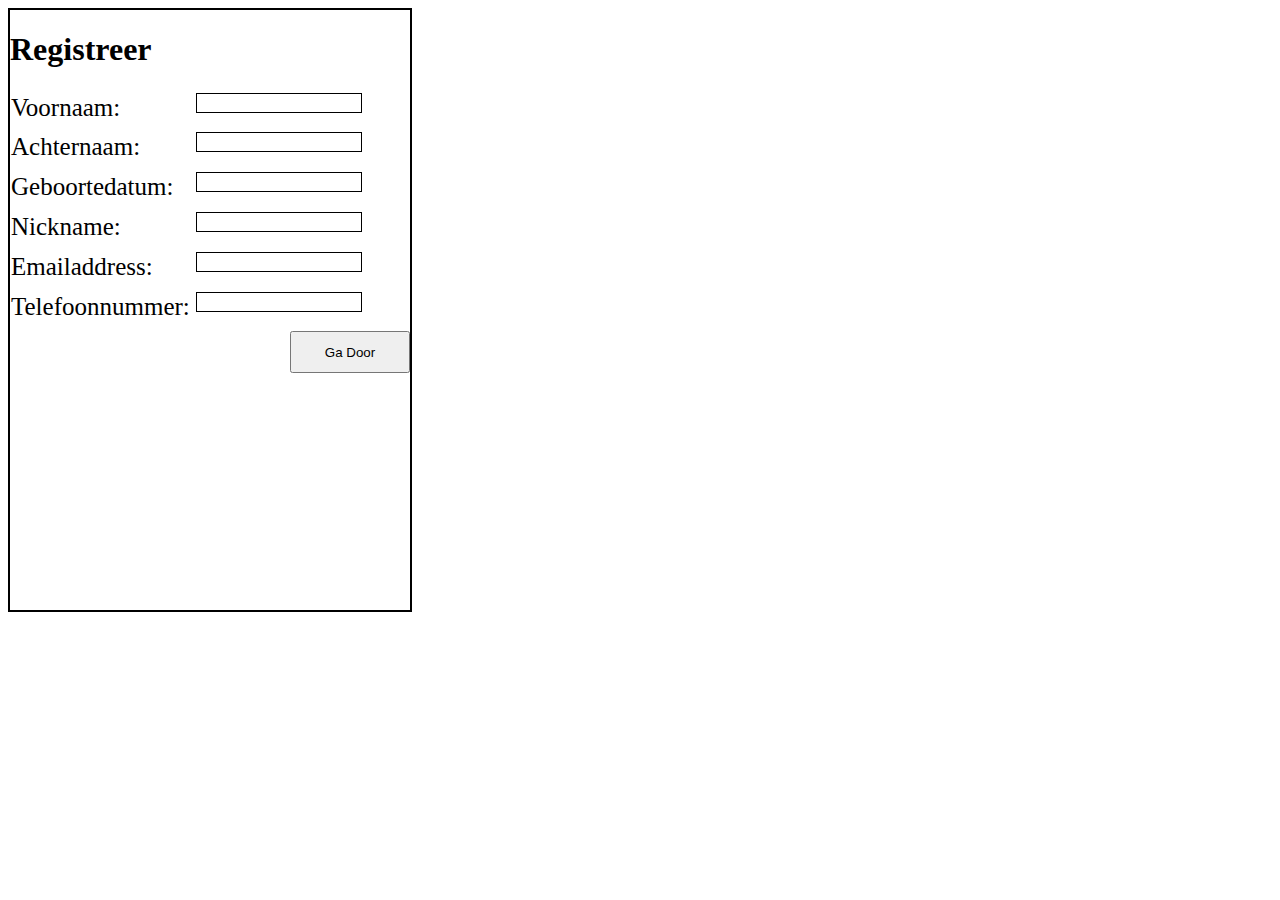
==== index.html @ b7083f9b "Opdracht 1 klaar" ====
<!DOCTYPE html>
<html lang="en">
<head>
    <meta charset="UTF-8">
    <meta name="viewport" content="width=device-width, initial-scale=1.0">
    <meta http-equiv="X-UA-Compatible" content="ie=edge">
    <title>Opdracht1</title>
    <link rel="stylesheet" href="style.css">
</head>
<body>

    <div id="box">

        <h1>Registreer</h1>

        <div id= "voornaambox">
        <p>Voornaam: </p>
        <input type="text" name="" id="voornaam">
        </div>

        <div class= "info">
        <p>Achternaam: </p>
        <input type="text" name="" id="voornaam">
        </div>

        <div class= "info">
        <p>Geboortedatum: </p>
        <input type="text" name="" id="voornaam">
        </div>

        <div class= "info">
        <p>Nickname: </p>
        <input type="text" name="" id="voornaam">
        </div>

        <div class= "info">
        <p>Emailaddress: </p>
        <input type="text" name="" id="voornaam">
        </div>

        <div class= "info">
        <p>Telefoonnummer: </p>
        <input type="text" name="" id="voornaam">
        </div>

        <div class="button">
        <button>Ga Door</button>
        </div>
        
        
        

    </div>

    
</body>
</html>
---- style.css ----
#box{
    border: 2px solid black;
    height: 600px;
    width: 400px;
    display: flex;
    flex-direction: column;
   

}

h1{
    height: 10%;
}

p{
    font-size: 25px;
    height: 10%;
    margin: 1px;
    width: 46%;
}

.info{
    height: 10%;
    display: flex;
    flex-direction: row;
}

#voornaambox{
    height: 10%;
    display: flex;
    flex-direction: row;
}

input{
    border: 1px solid black;
    width: 40%;
    height: 40%;
}

button{
    width: 30%;
    height: 15%;
}

.button{
    height: 70%;
    display: flex;
    justify-content: flex-end;

}
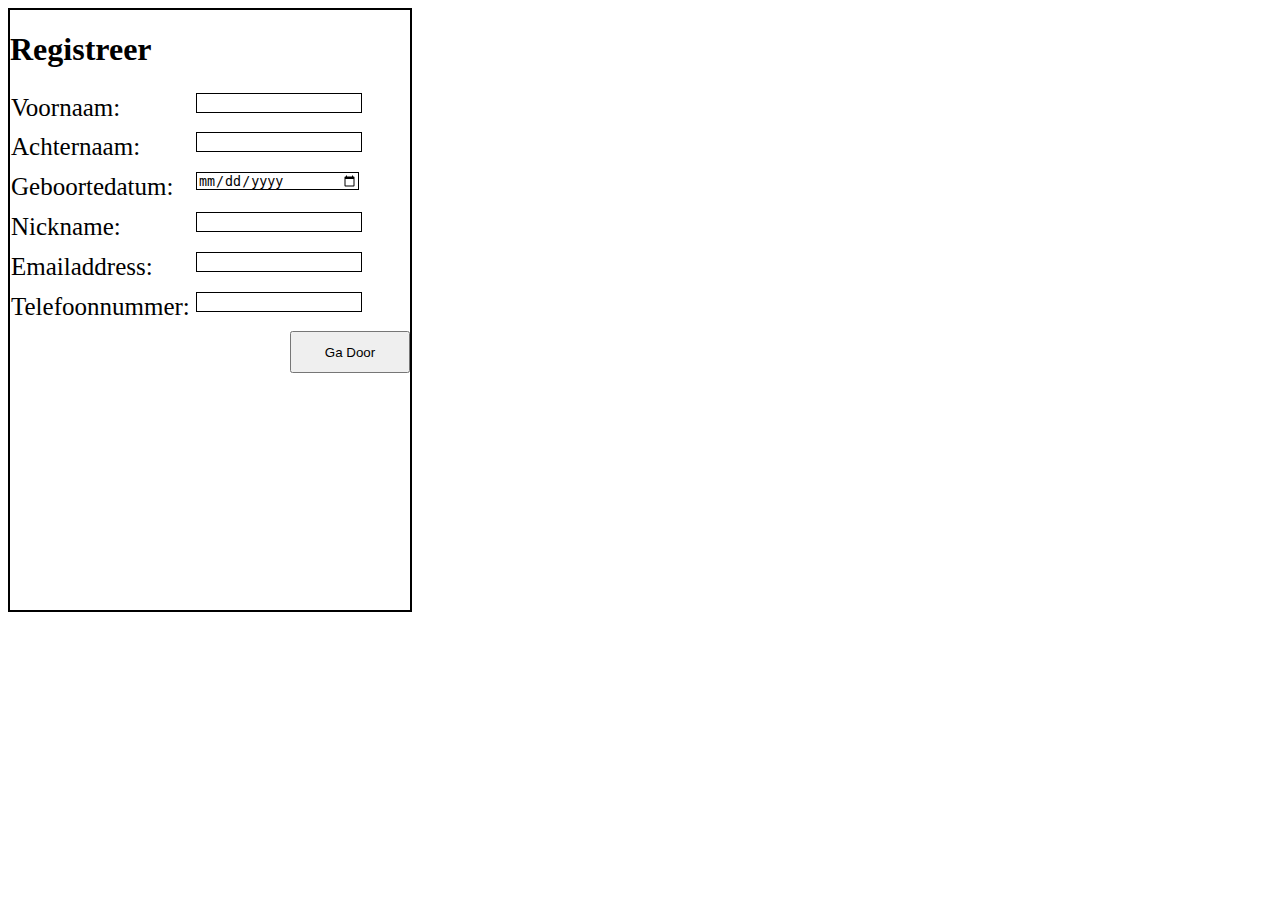
==== commit e200f9ac: "opdracht 1 nu echt klaar" ====
--- a/index.html
+++ b/index.html
@@ -25,7 +25,7 @@
 
         <div class= "info">
         <p>Geboortedatum: </p>
-        <input type="text" name="" id="voornaam">
+        <input type="date" name="" id="voornaam">
         </div>
 
         <div class= "info">
